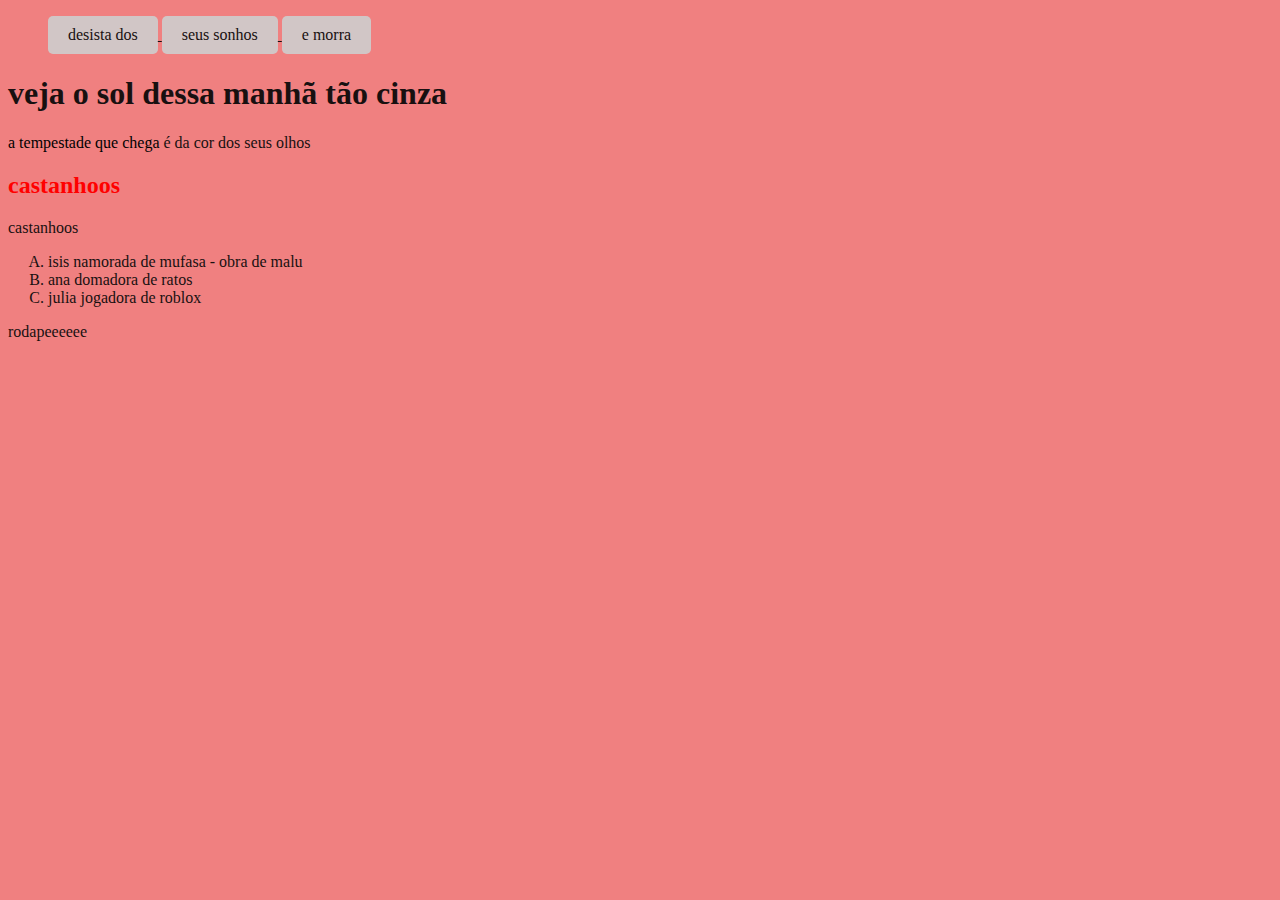
==== sanzito 2º B part 2/index.html @ 0783ca93 "Add files via upload" ====
<!DOCTYPE html>
<html lang="pt-br">
<head>
    <meta charset="UTF-8">
    <meta name="viewport" content="width=device-width, initial-scale=1.0">
    <title>Document</title>
    <link rel="stylesheet" href="style.css">
  
</head>
<body>
  <header>
    <nav>
      <ul type="circle"> 
        <a href="index.html">
          <li class="menu">desista dos </li>
        </a> 
         <a href="item2.html">
          <li class="menu">seus sonhos</li>
         </a>
         <a href="">
          <li class="menu">e morra</li>
        </a>
        <a href=""></a>
      </ul>
    </nav>
          <h1>veja o sol dessa manhã tão cinza</h1>
          <span style="color: rgb(0, 0, 0);">a tempestade que chega
          </span>
          é da cor dos seus olhos </h1>
  </header>
    <main>
      <h2>castanhoos</h2>
            <p>castanhoos</p>

            <ol type="A"  start="1">
              <li>isis namorada de mufasa - obra de malu</li>
              <li>ana domadora de ratos</li>
              <li>julia jogadora de roblox</li>
            </ol>
    </main>
    <footer>
      rodapeeeeee
    </footer>
           
            
 </body>
 <html>
---- sanzito 2º B part 2/style.css ----
*{ 
    background-color: lightcoral;
    color: rgb(24, 16, 16);
}
h2{
    color:rgb(255, 0, 0);
}

.menu{
    display: inline-block;
    padding:10px 20px;
    background-color:rgb(209, 198, 198);
    text-align: center;
    font-size: 16px;
    border-radius: 5px;
    border: black;
}
.menu:houver{
    background-color: rgb(185, 88, 145);
}
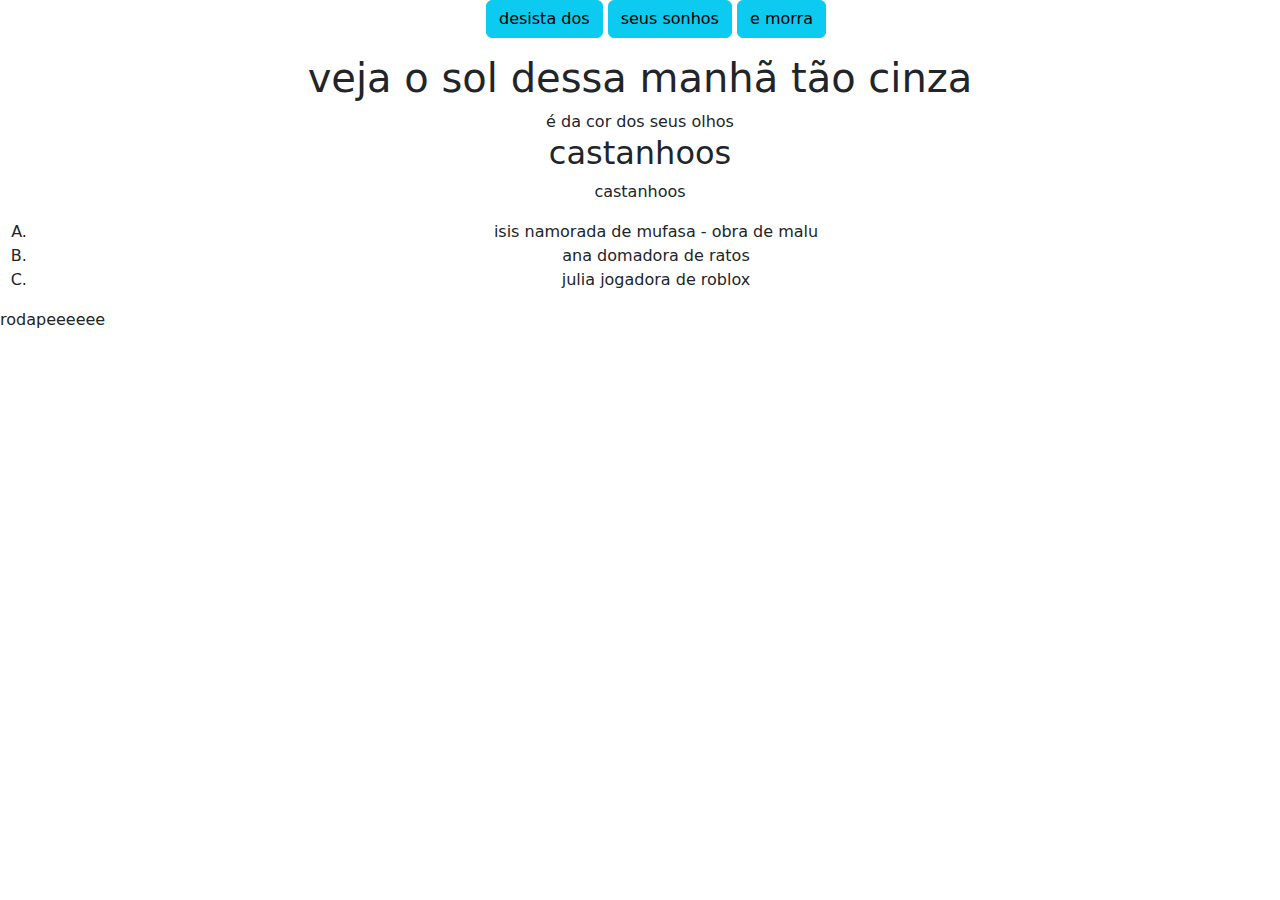
==== commit 3bcbfa7d: "Update index.html" ====
--- a/sanzito 2º B part 2/index.html
+++ b/sanzito 2º B part 2/index.html
@@ -5,30 +5,28 @@
     <meta name="viewport" content="width=device-width, initial-scale=1.0">
     <title>Document</title>
     <link rel="stylesheet" href="style.css">
-  
+    <link href="https://cdn.jsdelivr.net/npm/bootstrap@5.3.3/dist/css/bootstrap.min.css" rel="stylesheet" integrity="sha384-QWTKZyjpPEjISv5WaRU9OFeRpok6YctnYmDr5pNlyT2bRjXh0JMhjY6hW+ALEwIH" crossorigin="anonymous">
 </head>
 <body>
-  <header>
+  <header class="nt-3 text-center">
     <nav>
       <ul type="circle"> 
-        <a href="index.html">
+        <a type="button" class="btn btn-info" href="index.html">
           <li class="menu">desista dos </li>
         </a> 
-         <a href="item2.html">
+         <a type="button" class="btn btn-info" href="item2.html">
           <li class="menu">seus sonhos</li>
          </a>
-         <a href="">
+         <a  type="button" class="btn btn-info" href="">
           <li class="menu">e morra</li>
         </a>
         <a href=""></a>
       </ul>
     </nav>
           <h1>veja o sol dessa manhã tão cinza</h1>
-          <span style="color: rgb(0, 0, 0);">a tempestade que chega
-          </span>
           é da cor dos seus olhos </h1>
   </header>
-    <main>
+    <main class="nt-3 text-center">
       <h2>castanhoos</h2>
             <p>castanhoos</p>
 
@@ -44,4 +42,4 @@
            
             
  </body>
- <html>+ <html>
--- a/sanzito 2º B part 2/style.css
+++ b/sanzito 2º B part 2/style.css
@@ -1,20 +1,2 @@
-*{ 
-    background-color: lightcoral;
-    color: rgb(24, 16, 16);
-}
-h2{
-    color:rgb(255, 0, 0);
-}
-
-.menu{
-    display: inline-block;
-    padding:10px 20px;
-    background-color:rgb(209, 198, 198);
-    text-align: center;
-    font-size: 16px;
-    border-radius: 5px;
-    border: black;
-}
-.menu:houver{
-    background-color: rgb(185, 88, 145);
-}+a{text-decoration: overline;}
+.menu{list-style-type: none;}
